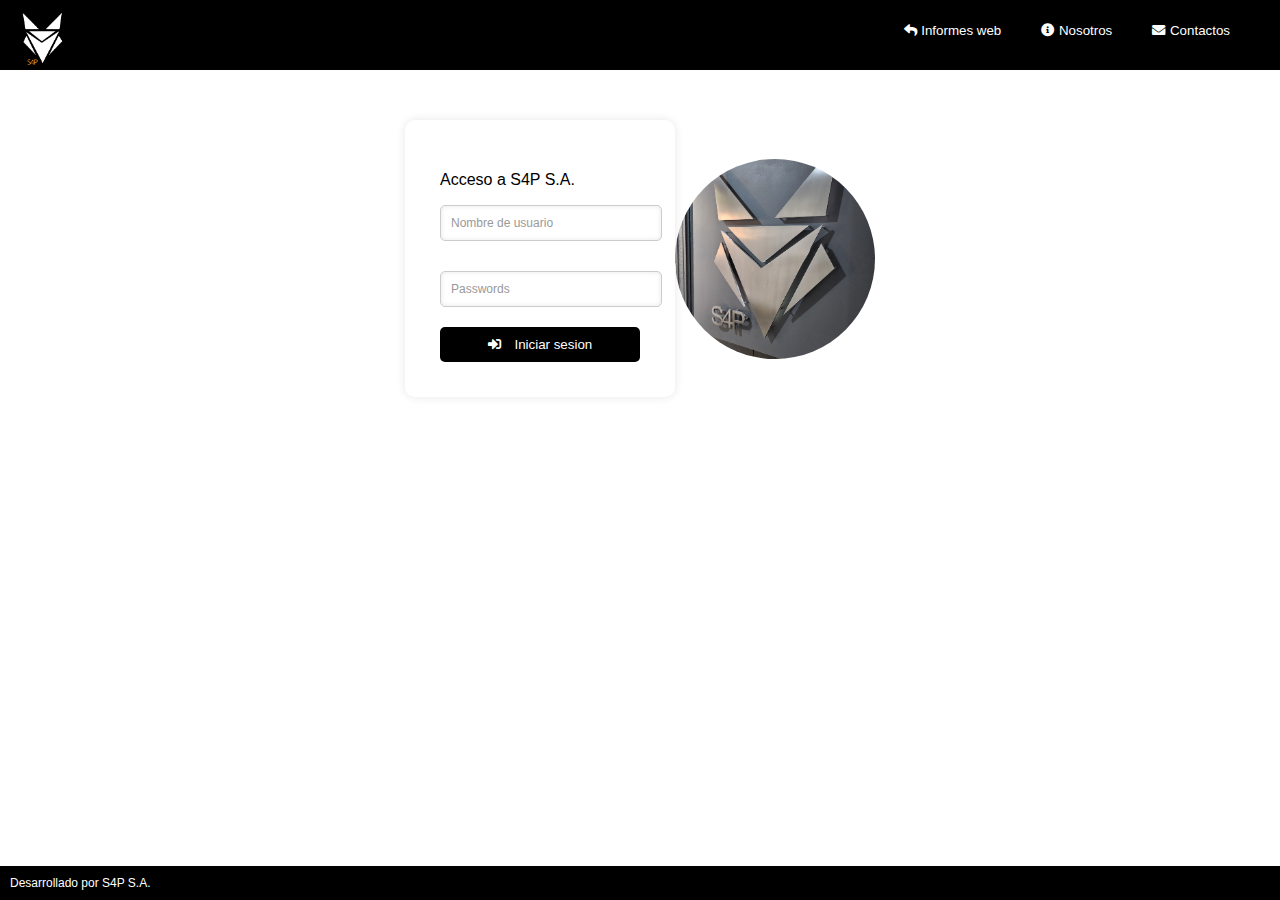
==== index.html @ d85f3bc5 "Add files via upload" ====
<!DOCTYPE html>
<html lang="es">
<head>
<meta >
<link rel="shortcut icon" type="image/png" href="logo.ico">
 
 <meta name="viewport" content="width=device-width, initial-scale=1.0">
    <meta name="address" content="PADRE ALONSO DE OVALLE 1545, SANTIAGO DE CHILE, REGION METROPOLITANA">
    <meta name="author" content="S4P S.A">
    <meta name="Razon Social de la Empresa" content="S4P S.A.">
    <meta name="telefono" content="+56952375014">
    <meta name="email" content="pedro.rincon@s4p.cl">
    <meta name="RUT Empresa" content="77142473-2">
 <title>S4P S.A. Sitio Oficial ✔</title>
 <link rel="stylesheet" href="style.css">
<link rel="stylesheet" href="https://cdnjs.cloudflare.com/ajax/libs/font-awesome/5.15.3/css/all.min.css">
</head>
<body>
    <header style="height: 50px; padding: 10px;">
        
        <nav>
        <ul>
        <li><img src="logo.png  " alt="Logotipo de la empresa" style="width: 65px; height: 65px;"></li>
        <li class="botones-header">
            <a href="https://www.s4p.cl/" target="_blank"><button class="boton-facebook" > 
                
                <i class="fas fa-reply"></i> Informes web</button> </a>   
               <button class="boton-facebook" onclick="abrirModalNosotros()">
                <i class="fas fa-info-circle"></i> Nosotros
               </button>
               <button class="boton-facebook" onclick="abrirModal()">
                <i class="fas fa-envelope"></i> Contactos
               </button>               
        </li>
        </ul>
        </nav>
    
        <div id="modal-contactos" class="modal">
            <div class="modal-content">
            <span class="close" onclick="cerrarModal()">&times;</span>
            <h2 class="titulo-modal"> Hablemos... </h2>
            <p class="subtitulo-modal"><div class=""></div>Tienes alguna pregunta o necesitas ayuda</p>
            <form class="formulario-contacto">
            <input type="text" placeholder="Nombre" class="input-modal">
            <input type="email" placeholder="Correo electronico" class="input-modal">
            <textarea placeholder="Mensaje" class="textarea-modal"></textarea>
            <button class="boton-enviar" type="submit">Enviar</button>
            </form>
            <div class="redes-sociales-modal">
            <a href="https://wa.me/56952375014" target="_blank"><i class="fab fa-whatsapp"></i></a>
            <a href="https://www.instagram.com/s4p_sa/" target="_blank"><i class="fab fa-instagram"></i></a>
            <a href="https://www.linkedin.com/company/s4p-s-a/" target="_blank"><i class="fab fa-linkedin"></i></a>
            </div>
            </div>
        </div>
        
        <div id="modal-nosotros" class="modal">
            <div class="modal-content">
            <span class="close" onclick="cerrarModalNosotros()">&times;</span>
            <h2 class="titulo-modal">Acerca de nosotros</h2>
            <div class="slider-nosotros">
            <div class="slide">
            <h3>S4P S.A.</h3>
            <p>Somos el mejor Call Center de Ventas de todo Chile</p>
            <h3>Nuestra Direccion:</h3>
            <p>Padre Alonso de Ovalle 1545, Santiago de Chile, Region Metropolitana</p>
            <a href="https://www.google.com/maps/search/?api=1&query=PADRE ALONSO DE OVALLE 1545" target="_blank">Buscar en Google Maps</a>
            </div>
            <div class="slide">
            <h3>Gerentes Generales:</h3>
            <p>Romina Denisse Salinas Rios, romina.salinas@s4p.cl</br>Cristian Eduardo Paez Prieto, cristian.paez@s4p.cl</p>
            <h3>Sub Gerentes de Servicios:</h3>
            <p>Evelyn Valdebenito, evelyn.valdebenito@s4p.cl</br>Valeria Dinamarca, valeria.dinamarca@s4p.cl</p>
            <h3>Sub Gerente de Desarrollo e informatica:</h3>
            <p>Mauricio Gomez, mauricio.gomez@s4p.cl</p>
            </div>
        <!--<div class="slide"> 
            <h3>Misión</h3>
            <p>Misión de la empresaMisión de la empresaMisión de la empresaMisión de la empresaMisión de la empresaMisión de la empresaMisión de la empresaMisión de la empresaMisión de la empresa</p>
            </div>
            <div class="slide">
            <h3>Visión</h3>
            <p>Visión de la empresa Visión de la empresaVisión de la empresaVisión de la empresaVisión de la empresaVisión de la empresaVisión de la empresaVisión de la empresaVisión de la empresaVisión de la empresaVisión de la empresa</p>
            </div>--> 
            <div class="slide">
                <h3>Nuestros Clientes:</h3>
                <div class="logo_cliente">
                    <img src="MetLife_logo.png" alt="Logo Cliente">
                </div>       
                <div class="logo_cliente">
                    <img src="mapfre_logo.png" alt="Logo Cliente">
                </div>     
                <div class="logo_cliente">
                    <img src="cardif_logo.png" alt="Logo Cliente">
                </div> 
                <div class="logo_cliente">
                    <img src="bci_logo.png" alt="Logo Cliente">
                </div> 
                <div class="logo_cliente">
                    <img src="sura_logo.png" alt="Logo Cliente">
                </div> 
                <div class="logo_cliente">
                    <img src="best_logo.png" alt="Logo Cliente">
                </div>    
                <div class="logo_cliente">
                    <img src="ripley_logo.png" alt="Logo Cliente">
                </div>              
                </div>
            </div>
            <div class="botones-slider">
            <button class="boton-anterior" onclick="anteriorSlide()">&lt;</button>
            <button class="boton-siguiente" onclick="siguienteSlide()">&gt;</button>
            </div>
            </div>
        </div>
           
           
           
       </header>
       
       
 <main>
 <section class="container">
    <div class="formulario-login">
        <p>Acceso a S4P S.A.</p>
        <form>
        <label for="nombre-usuario"></label>
        <input type="text" id="nombre-usuario" name="nombre-usuario" placeholder="Nombre de usuario">
        <label for="contraseña"></label>
        <input type="password" id="contraseña" name="contraseña" placeholder="Passwords">
        <button type="submit"><i class="fas fa-sign-in-alt"></i> Iniciar sesion</button>
        </form>
       </div>
             
     <div class="contenedor">
                <div class="imagen-login">
        <img src="otra-imagen.jpg" alt="Imagen de inicio de sesión">
        </div>
        </div>
       

 </section>
 </main>
 <script src="script.js"></script>
</body>
<footer class="footer-fijo">
    Desarrollado por S4P S.A.                             
   </footer>
   
<script src="app.js"></script>
</html>
---- style.css ----
body {
    font-family: Open Sans, sans-serif;
    margin: 0;
    padding: 0;
    background-color: #FFFFFF;
   }
   
   header {
    background-color: #000000;
    padding: 20px;
    text-align: center;
   }
   
   header nav ul {
    list-style: none;
    margin: 0;
    padding: 0;
    display: flex;
    justify-content: space-between;
   }
   
   header nav ul li {
    margin-right: 20px;
   }
   
   header nav ul li img {
    width: 40px;
    height: 40px;
   }
   
   .boton-header {
    background-color: #FFFFFF;
    color: #000000;
    padding: 1px 2px;
    border: none;
    border-radius: 5px;
    cursor: pointer;
   }
   
   .boton-header:hover {
    background-color: #FFA07A;
   }
   
   main {
    display: flex;
    flex-direction: column;
    align-items: center;
    padding: 20px;
   }
   
   .container {
    display: flex;
    flex-wrap: wrap;
    justify-content: center;
    margin: 30px;
   }
   
   .formulario {
    width: 50%;
    padding: 20px;
    background-color: #FFFFFF;
    border: 1px solid #CCCCCC;
    box-shadow: 0 0 10px rgba(0, 0, 0, 0.1);
   }
   
   .imagen {
    
    width: 50%;
    padding: 20px;
   }
   
   .imagen img {
    
    width: 100%;
    height: 200px;
    object-fit: cover;
    border-radius: 0px;
   }
   
   @media (max-width: 768px) {
    .formulario {
    width: 100%;
    }
    .imagen {
    display: none;
    }
   }

   .botones-header {
    display: flex;
    justify-content: flex-end;
   }
   
   
   .boton-facebook:hover {
    background-color: #F7F7F7;
   }
   
   .boton-facebook:active {
    background-color: #E5E5E5;
   }
   
   .boton-facebook {
    background-color: #000000;
    height: 40PX;
    color: #FFFFFF;
    padding: 10px 20px;
    border: none;
    border-radius: 5px;
    cursor: pointer;
   }
   
   .boton-facebook:hover {
    background-color: #898b89;
   }
   
   .boton-facebook i {
    margin-right: 1px;
   }
   

   .formulario-login {
    width: 250px;
    float: left;
    padding: 20px;
    border: 1px solid #ccc;
    border-radius: 10px;
    box-shadow: 0 0 10px rgba(0, 0, 0, 0.1);
   }
   
   .formulario-login h2 {
    margin-top: 0;
   }
   
   .formulario-login label {
    display: block;
    margin-bottom: 10px;
   }
   
   .formulario-login input[type="text"], .formulario-login input[type="password"] {
    width: 100%;
    padding: 10px;
    margin-bottom: 20px;
    border: 1px solid #ccc;
    border-radius: 5px;
    box-shadow: inset 0 0 5px rgba(0, 0, 0, 0.1);
   }
   
   .formulario-login input[type="text"]:focus, .formulario-login input[type="password"]:focus {
    border-color: #4CAF50;
    box-shadow: inset 0 0 5px rgba(0, 0, 0, 0.1), 0 0 10px rgba(76, 175, 80, 0.5);
   }
   
   .formulario-login button[type="submit"] {
    width: 100%;
    padding: 10px;
    background-color: #000000;
    color: #fff;
    border: none;
    border-radius: 5px;
    cursor: pointer;
   }
   
   .formulario-login button[type="submit"]:hover {
    background-color: #3b3b3b;
   }
   
   .formulario-login button[type="submit"] i {
    margin-right: 10px;
   }
   

   .formulario-login input[type="text"], .formulario-login input[type="password"] {
    width: 100%;
    padding: 10px;
    margin-bottom: 20px;
    border: 1px solid #ccc;
    border-radius: 5px;
    box-shadow: inset 0 0 5px rgba(0, 0, 0, 0.1);
   }
   
   .formulario-login input[type="text"]:focus, .formulario-login input[type="password"]:focus {
    border-color: #000000;
    box-shadow: inset 0 0 5px rgba(0, 0, 0, 0.1), 0 0 10px rgba(76, 175, 80, 0.5);
   }
   
   .formulario-login input[type="text"] {
    font-size: 12px;
   }
   
   .formulario-login input[type="text"]::placeholder {
    color: #999;
    font-size: 12px;
   }
   
   .formulario-login input[type="password"] {
    font-size: 12px;
   }
   
   .formulario-login input[type="password"]::placeholder {
    color: #999;
    font-size: 12px;
   }

   .contenedor {
    display: flex;
    justify-content: space-between;
    align-items: center;
   }
   
   .imagen-login {
    float: right;
    width: 200px;
    height: 200px;
    border-radius: 10px;
    overflow: hidden;
   }
   
   .imagen-login img {
    width: 100%;
    height: 100%;
    object-fit: cover;
   }
   
   .formulario-login {
    float: right;
    width: 200px;
    padding: 35px;
    border: 0px solid #ccc;
    border-radius: 10px;
    box-shadow: 0 0 10px rgba(0, 0, 0, 0.1);
   }
   
   /* Ocultar imagen al achicar la pantalla */
   @media only screen and (max-width: 768px) {
    .imagen-login {
    display: none;
    }
   }

   .imagen-login {
    float: right;
    width: 200px;
    height: 200px;
    border-radius: 300px;
    overflow: hidden;
    transition: opacity 0.5s ease-in-out;
   }
   
   .imagen-login:hover {
    opacity: 0.7;
   }
   
   .imagen-login img {
    width: 100%;
    height: 100%;
    object-fit: cover;
    transition: transform 0.5s ease-in-out;
    margin: 0px;
   }
   
   .imagen-login img:hover {
    transform: scale(1.1);
   }
   
   /* Estilos para el modal */
.modal {
   display: none;
     position: fixed;
    z-index: 1;
    left: 0;
    top: 0;
    width: 100%;
    height: 100%;
    background-color: rgba(0,0,0,0.4);
   }
   
   .modal-content {
    background-color: #ffffff;
    margin: 15% auto;
    padding: 20px;
    border: 1px solid #888;
    width: 80%; 
   }
   
   .close {
    color: #aaa;
    float: right;
    font-size: 28px;
    font-weight: bold;
   }
   
   .close:hover,
   .close:focus {
    color: black;
    text-decoration: none;
    cursor: pointer;
   }
   
   /* Estilos para el modal */
.modal {
    display: none;
    position: fixed;
    z-index: 1;
    left: 0;
    top: 0;
    width: 100%;
    height: 100%;
    background-color: rgba(0,0,0,0.4);
   }
   
   .modal-content {
    background-color: #fff;
    margin: 15% auto;
    padding: 20px;
    border: 1px solid #ddd;
    width: 80%;
    box-shadow: 0 0 10px rgba(0,0,0,0.1);
   }
   
   .titulo-modal {
    font-size: 24px;
    font-weight: bold;
    margin-bottom: 10px;
   }
   
   .subtitulo-modal {
    font-size: 18px;
    color: #666;
    margin-bottom: 20px;
   }
   
   .formulario-contacto {
    display: flex;
    flex-direction: column;
    align-items: center;
   }
   
   .input-modal {
    width: 100%;
    padding: 10px;
    margin-bottom: 20px;
    border: 1px solid #ccc;
    border-radius: 5px;
   }
   
   .textarea-modal {
    width: 100%;
    padding: 10px;
    margin-bottom: 20px;
    border: 1px solid #ccc;
    border-radius: 5px;
   }
   
   .boton-enviar {
    background-color: #000000;
    color: #fff;
    padding: 10px 20px;
    border: none;
    border-radius: 5px;
    cursor: pointer;
   }
   
   .boton-enviar:hover {
    background-color: #000000;
   }
   
   .redes-sociales-modal {
    display: flex;
    justify-content: space-between;
    margin-top: 20px;
   }
   
   .redes-sociales-modal a {
    margin-right: 20px;
    font-size: 24px;
    color: #666;
   }
   
   .redes-sociales-modal a:hover {
    color: #000000;
   }
   
   
   /* Estilos para el modal */
.modal {
    display: none;
    position: fixed;
    z-index: 1;
    left: 0;
    top: 0;
    width: 100%;
    height: 100%;
    background-color: rgba(0,0,0,0.4);
   }
   
   .modal-content {
    background-color: #fff;
    margin: 15% auto;
    padding: 10% auto;
    border: 1px solid #ddd;
    width: 70%;
    box-shadow: 0 0 10px rgba(0,0,0,0.1);
  

   }
   
   .titulo-modal {
    font-size: 24px;
    font-weight: bold;
    margin-bottom: 10px;
   }
   
   .slider-nosotros {
    
    
    position: relative;
    width: 100%;
    height: 300cap;
    max-height: 50vh;
    overflow-y: auto;
   }
   
   .slide {
    position: absolute;    
    top: 0;
    left: 0;
    width: 90%;
    height: 90%;
    
    background-color: #fff;
    padding: 20px;
    border: 0px solid #ddd;
    box-shadow: 0 0 10px rgba(0,0,0,0.1);
    display: none;
   }
   
   .slide.active {
    display: block;
   }
   
   .botones-slider {
    position: absolute;
    bottom: 0;
    left: 0;
    width: 100%;
    display: flex;
    justify-content: space-between;
   }
   
   .botones-slider button {
    background-color: #fff;
    border: none;
    padding: 10px;
    cursor: pointer;
   }
   
   .botones-slider button:hover {
    background-color: #ddd;
   }
   
   .botones-slider button {
    background-color: hwb(34 2% 13%);
    color: #fff;
    border: none;
    padding: 10px 20px;
    font-size: 16px;
    cursor: pointer;
    box-shadow: 0 0 10px rgba(0,0,0,0.5);
    border-radius: 5px;
   }
   
   .botones-slider button:hover {
    background-color: #FF9800;
    box-shadow: 0 0 10px rgba(0,0,0,0.8);
   }
   
   .botones-slider {
    position: absolute;
    bottom: 0;
    left: 0;
    width: 100%;
    display: flex;
    justify-content: space-between;
    padding: 10px;
    background-color: rgba(0,0,0,0.5);
   }
      
    
   
   .logo_cliente img {
    float: inline-start;
    margin-top: 20px;
   }

   .footer-fijo {
    position: fixed;
    bottom: 0;
    left: 0;
    width: 100%;
    background-color: #000000;
    color: #fff;
    padding: 10px;
    text-align: left;
    font-size: 12px;
   }
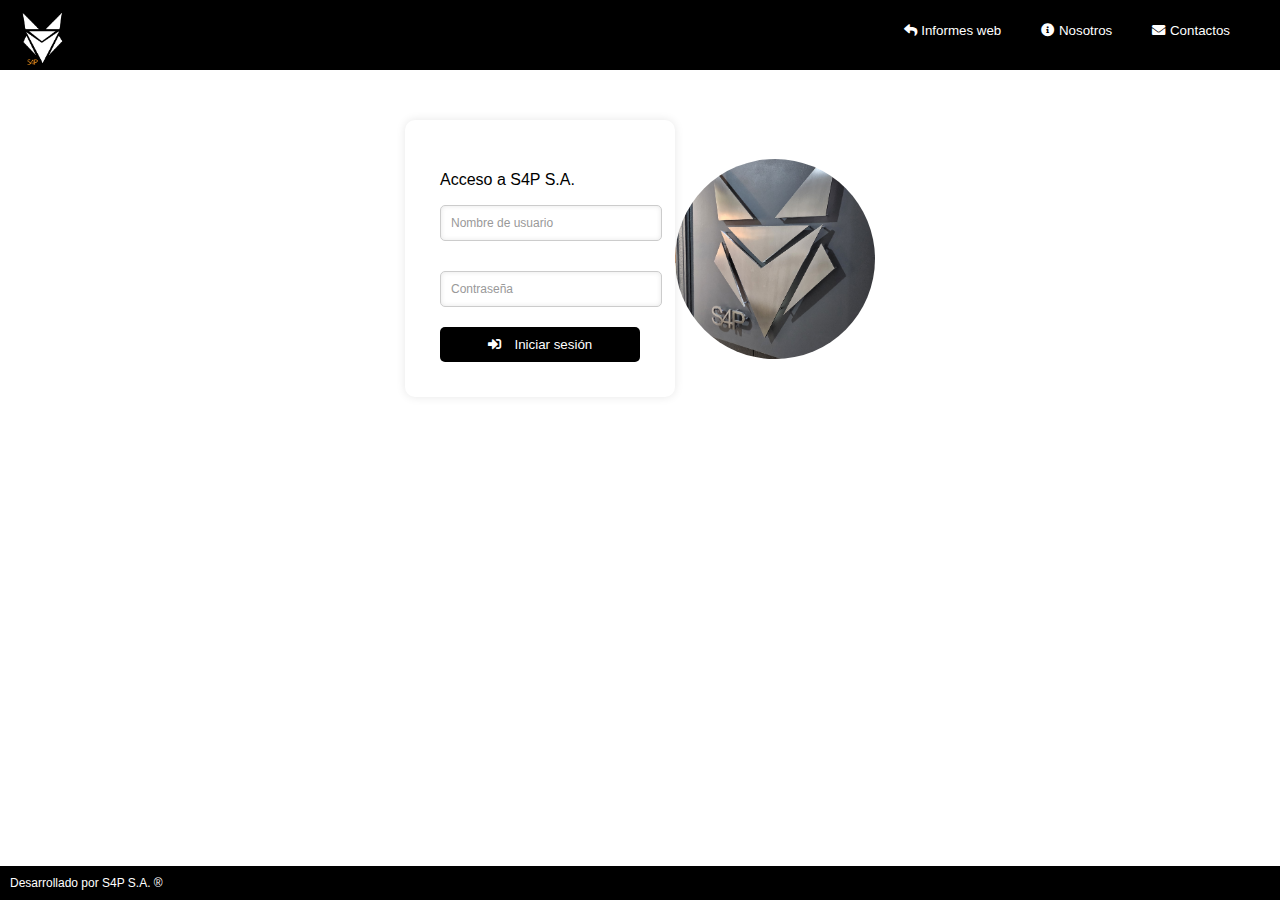
==== commit 4da91701: "Add files via upload" ====
--- a/index.html
+++ b/index.html
@@ -5,6 +5,7 @@
 <link rel="shortcut icon" type="image/png" href="logo.ico">
  
  <meta name="viewport" content="width=device-width, initial-scale=1.0">
+ <meta name="facebook-domain-verification" content="7prp829jgl9hr3vds49mf4bbs71cpj" />
     <meta name="address" content="PADRE ALONSO DE OVALLE 1545, SANTIAGO DE CHILE, REGION METROPOLITANA">
     <meta name="author" content="S4P S.A">
     <meta name="Razon Social de la Empresa" content="S4P S.A.">
@@ -38,11 +39,11 @@
         <div id="modal-contactos" class="modal">
             <div class="modal-content">
             <span class="close" onclick="cerrarModal()">&times;</span>
-            <h2 class="titulo-modal"> Hablemos... </h2>
-            <p class="subtitulo-modal"><div class=""></div>Tienes alguna pregunta o necesitas ayuda</p>
+            <h2 class="titulo-modal">¡Hablemos!</h2>
+            <p class="subtitulo-modal">¿Tienes alguna pregunta o necesitas ayuda?</p>
             <form class="formulario-contacto">
             <input type="text" placeholder="Nombre" class="input-modal">
-            <input type="email" placeholder="Correo electronico" class="input-modal">
+            <input type="email" placeholder="Correo electrónico" class="input-modal">
             <textarea placeholder="Mensaje" class="textarea-modal"></textarea>
             <button class="boton-enviar" type="submit">Enviar</button>
             </form>
@@ -72,7 +73,7 @@
             <h3>Sub Gerentes de Servicios:</h3>
             <p>Evelyn Valdebenito, evelyn.valdebenito@s4p.cl</br>Valeria Dinamarca, valeria.dinamarca@s4p.cl</p>
             <h3>Sub Gerente de Desarrollo e informatica:</h3>
-            <p>Mauricio Gomez, mauricio.gomez@s4p.cl</p>
+            <p>Mauricio Gómez, mauricio.gomez@s4p.cl</p>
             </div>
         <!--<div class="slide"> 
             <h3>Misión</h3>
@@ -127,8 +128,8 @@
         <label for="nombre-usuario"></label>
         <input type="text" id="nombre-usuario" name="nombre-usuario" placeholder="Nombre de usuario">
         <label for="contraseña"></label>
-        <input type="password" id="contraseña" name="contraseña" placeholder="Passwords">
-        <button type="submit"><i class="fas fa-sign-in-alt"></i> Iniciar sesion</button>
+        <input type="password" id="contraseña" name="contraseña" placeholder="Contraseña">
+        <button type="submit"><i class="fas fa-sign-in-alt"></i> Iniciar sesión</button>
         </form>
        </div>
              
@@ -144,7 +145,7 @@
  <script src="script.js"></script>
 </body>
 <footer class="footer-fijo">
-    Desarrollado por S4P S.A.                             
+    Desarrollado por S4P S.A. ®                            
    </footer>
    
 <script src="app.js"></script>
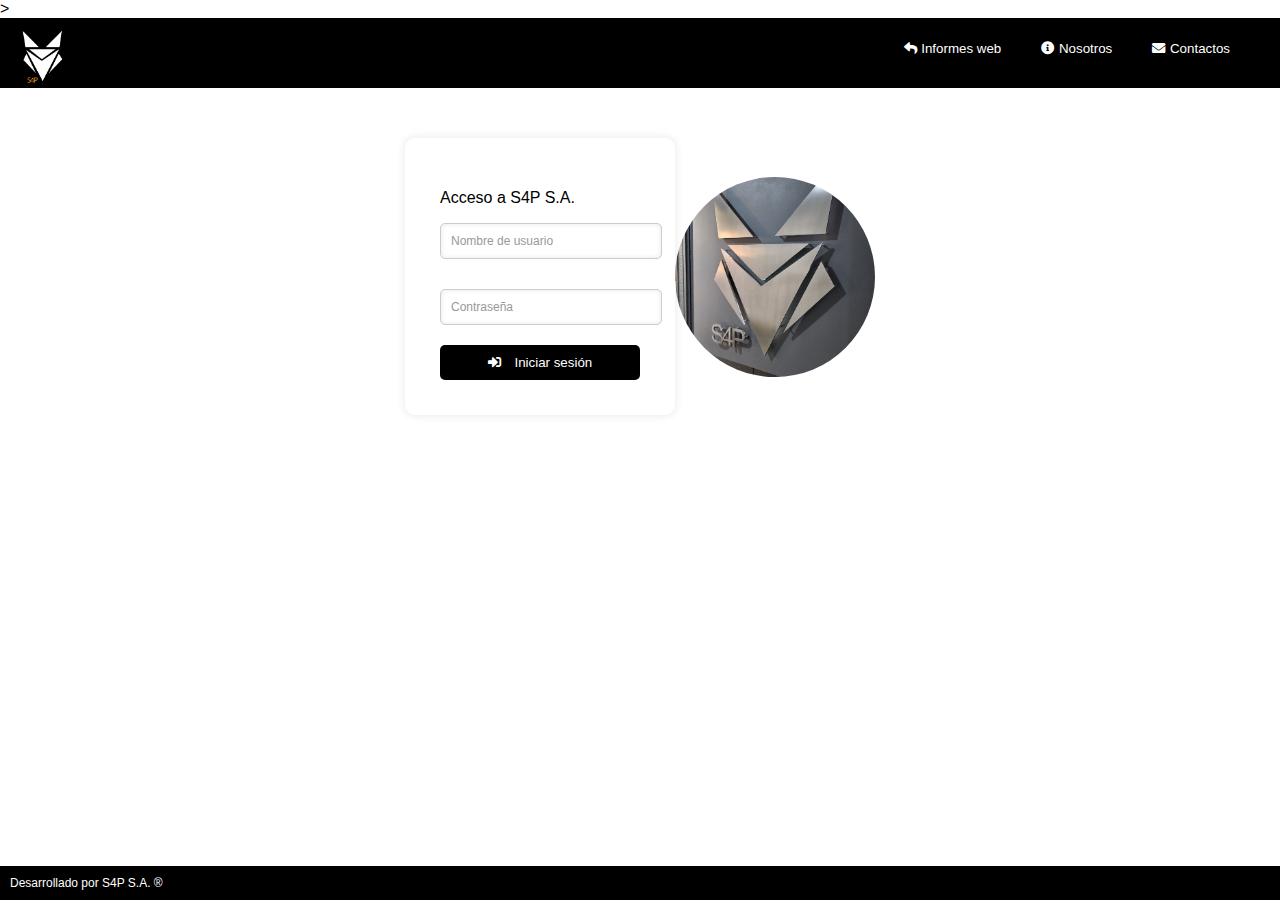
==== commit 3252c205: "Add files via upload" ====
--- a/index.html
+++ b/index.html
@@ -1,11 +1,11 @@
 <!DOCTYPE html>
 <html lang="es">
 <head>
-<meta >
+<meta>
+<meta name="facebook-domain-verification" content="7prp829jgl9hr3vds49mf4bbs71cpj" />>
 <link rel="shortcut icon" type="image/png" href="logo.ico">
  
  <meta name="viewport" content="width=device-width, initial-scale=1.0">
- <meta name="facebook-domain-verification" content="7prp829jgl9hr3vds49mf4bbs71cpj" />
     <meta name="address" content="PADRE ALONSO DE OVALLE 1545, SANTIAGO DE CHILE, REGION METROPOLITANA">
     <meta name="author" content="S4P S.A">
     <meta name="Razon Social de la Empresa" content="S4P S.A.">
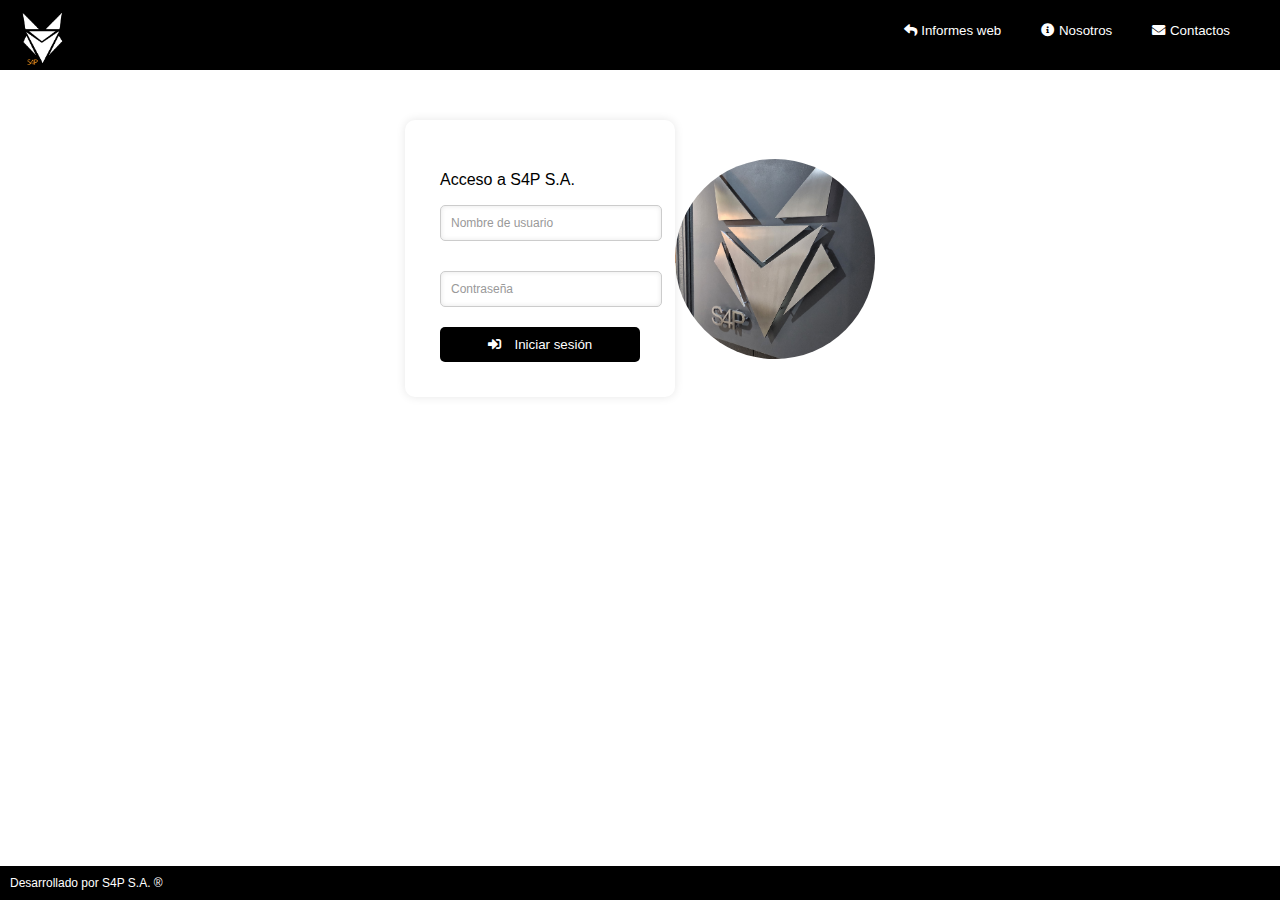
==== commit 3d0439c7: "Add files via upload" ====
--- a/index.html
+++ b/index.html
@@ -2,7 +2,7 @@
 <html lang="es">
 <head>
 <meta>
-<meta name="facebook-domain-verification" content="7prp829jgl9hr3vds49mf4bbs71cpj" />>
+<meta name="facebook-domain-verification" content="7prp829jgl9hr3vds49mf4bbs71cpj" />
 <link rel="shortcut icon" type="image/png" href="logo.ico">
  
  <meta name="viewport" content="width=device-width, initial-scale=1.0">
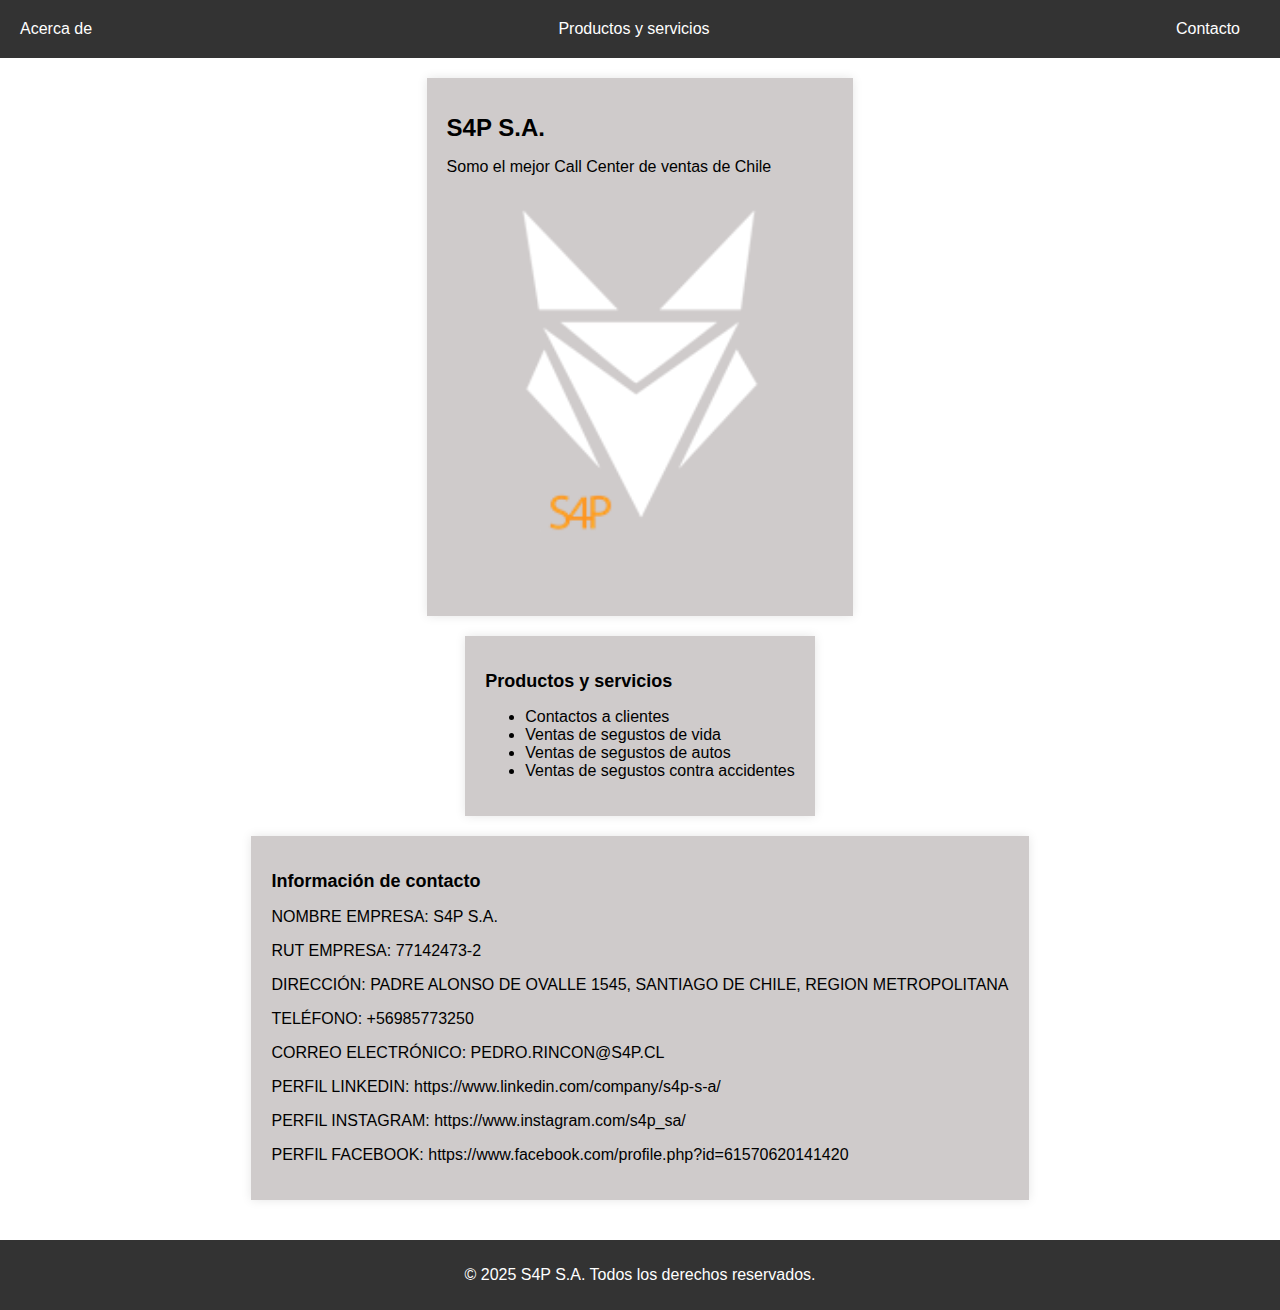
==== commit cdb62ab7: "Add files via upload" ====
--- a/index.html
+++ b/index.html
@@ -1,152 +1,50 @@
 <!DOCTYPE html>
 <html lang="es">
 <head>
-<meta>
-<meta name="facebook-domain-verification" content="7prp829jgl9hr3vds49mf4bbs71cpj" />
-<link rel="shortcut icon" type="image/png" href="logo.ico">
- 
- <meta name="viewport" content="width=device-width, initial-scale=1.0">
-    <meta name="address" content="PADRE ALONSO DE OVALLE 1545, SANTIAGO DE CHILE, REGION METROPOLITANA">
-    <meta name="author" content="S4P S.A">
-    <meta name="Razon Social de la Empresa" content="S4P S.A.">
-    <meta name="telefono" content="+56952375014">
-    <meta name="email" content="pedro.rincon@s4p.cl">
-    <meta name="RUT Empresa" content="77142473-2">
- <title>S4P S.A. Sitio Oficial ✔</title>
- <link rel="stylesheet" href="style.css">
-<link rel="stylesheet" href="https://cdnjs.cloudflare.com/ajax/libs/font-awesome/5.15.3/css/all.min.css">
+    <meta charset="UTF-8">
+    <meta name="viewport" content="width=device-width, initial-scale=1.0">
+    <title>NOMBRE DE TU EMPRESA</title>
+    <link rel="stylesheet" href="style.css">
 </head>
 <body>
-    <header style="height: 50px; padding: 10px;">
-        
+    <header>
         <nav>
-        <ul>
-        <li><img src="logo.png  " alt="Logotipo de la empresa" style="width: 65px; height: 65px;"></li>
-        <li class="botones-header">
-            <a href="https://www.s4p.cl/" target="_blank"><button class="boton-facebook" > 
-                
-                <i class="fas fa-reply"></i> Informes web</button> </a>   
-               <button class="boton-facebook" onclick="abrirModalNosotros()">
-                <i class="fas fa-info-circle"></i> Nosotros
-               </button>
-               <button class="boton-facebook" onclick="abrirModal()">
-                <i class="fas fa-envelope"></i> Contactos
-               </button>               
-        </li>
-        </ul>
+            <ul>
+                <li><a href="#acerca-de">Acerca de</a></li>
+                <li><a href="#productos-servicios">Productos y servicios</a></li>
+                <li><a href="#contacto">Contacto</a></li>
+            </ul>
         </nav>
-    
-        <div id="modal-contactos" class="modal">
-            <div class="modal-content">
-            <span class="close" onclick="cerrarModal()">&times;</span>
-            <h2 class="titulo-modal">¡Hablemos!</h2>
-            <p class="subtitulo-modal">¿Tienes alguna pregunta o necesitas ayuda?</p>
-            <form class="formulario-contacto">
-            <input type="text" placeholder="Nombre" class="input-modal">
-            <input type="email" placeholder="Correo electrónico" class="input-modal">
-            <textarea placeholder="Mensaje" class="textarea-modal"></textarea>
-            <button class="boton-enviar" type="submit">Enviar</button>
-            </form>
-            <div class="redes-sociales-modal">
-            <a href="https://wa.me/56952375014" target="_blank"><i class="fab fa-whatsapp"></i></a>
-            <a href="https://www.instagram.com/s4p_sa/" target="_blank"><i class="fab fa-instagram"></i></a>
-            <a href="https://www.linkedin.com/company/s4p-s-a/" target="_blank"><i class="fab fa-linkedin"></i></a>
-            </div>
-            </div>
-        </div>
-        
-        <div id="modal-nosotros" class="modal">
-            <div class="modal-content">
-            <span class="close" onclick="cerrarModalNosotros()">&times;</span>
-            <h2 class="titulo-modal">Acerca de nosotros</h2>
-            <div class="slider-nosotros">
-            <div class="slide">
-            <h3>S4P S.A.</h3>
-            <p>Somos el mejor Call Center de Ventas de todo Chile</p>
-            <h3>Nuestra Direccion:</h3>
-            <p>Padre Alonso de Ovalle 1545, Santiago de Chile, Region Metropolitana</p>
-            <a href="https://www.google.com/maps/search/?api=1&query=PADRE ALONSO DE OVALLE 1545" target="_blank">Buscar en Google Maps</a>
-            </div>
-            <div class="slide">
-            <h3>Gerentes Generales:</h3>
-            <p>Romina Denisse Salinas Rios, romina.salinas@s4p.cl</br>Cristian Eduardo Paez Prieto, cristian.paez@s4p.cl</p>
-            <h3>Sub Gerentes de Servicios:</h3>
-            <p>Evelyn Valdebenito, evelyn.valdebenito@s4p.cl</br>Valeria Dinamarca, valeria.dinamarca@s4p.cl</p>
-            <h3>Sub Gerente de Desarrollo e informatica:</h3>
-            <p>Mauricio Gómez, mauricio.gomez@s4p.cl</p>
-            </div>
-        <!--<div class="slide"> 
-            <h3>Misión</h3>
-            <p>Misión de la empresaMisión de la empresaMisión de la empresaMisión de la empresaMisión de la empresaMisión de la empresaMisión de la empresaMisión de la empresaMisión de la empresa</p>
-            </div>
-            <div class="slide">
-            <h3>Visión</h3>
-            <p>Visión de la empresa Visión de la empresaVisión de la empresaVisión de la empresaVisión de la empresaVisión de la empresaVisión de la empresaVisión de la empresaVisión de la empresaVisión de la empresaVisión de la empresa</p>
-            </div>--> 
-            <div class="slide">
-                <h3>Nuestros Clientes:</h3>
-                <div class="logo_cliente">
-                    <img src="MetLife_logo.png" alt="Logo Cliente">
-                </div>       
-                <div class="logo_cliente">
-                    <img src="mapfre_logo.png" alt="Logo Cliente">
-                </div>     
-                <div class="logo_cliente">
-                    <img src="cardif_logo.png" alt="Logo Cliente">
-                </div> 
-                <div class="logo_cliente">
-                    <img src="bci_logo.png" alt="Logo Cliente">
-                </div> 
-                <div class="logo_cliente">
-                    <img src="sura_logo.png" alt="Logo Cliente">
-                </div> 
-                <div class="logo_cliente">
-                    <img src="best_logo.png" alt="Logo Cliente">
-                </div>    
-                <div class="logo_cliente">
-                    <img src="ripley_logo.png" alt="Logo Cliente">
-                </div>              
-                </div>
-            </div>
-            <div class="botones-slider">
-            <button class="boton-anterior" onclick="anteriorSlide()">&lt;</button>
-            <button class="boton-siguiente" onclick="siguienteSlide()">&gt;</button>
-            </div>
-            </div>
-        </div>
-           
-           
-           
-       </header>
-       
-       
- <main>
- <section class="container">
-    <div class="formulario-login">
-        <p>Acceso a S4P S.A.</p>
-        <form>
-        <label for="nombre-usuario"></label>
-        <input type="text" id="nombre-usuario" name="nombre-usuario" placeholder="Nombre de usuario">
-        <label for="contraseña"></label>
-        <input type="password" id="contraseña" name="contraseña" placeholder="Contraseña">
-        <button type="submit"><i class="fas fa-sign-in-alt"></i> Iniciar sesión</button>
-        </form>
-       </div>
-             
-     <div class="contenedor">
-                <div class="imagen-login">
-        <img src="otra-imagen.jpg" alt="Imagen de inicio de sesión">
-        </div>
-        </div>
-       
-
- </section>
- </main>
- <script src="script.js"></script>
+    </header>
+    <main>
+        <section id="acerca-de">
+            <h1>S4P S.A.</h1>
+            <p>Somo el mejor Call Center de ventas de Chile</p>
+            <img src="logo.png" alt="Logo de la empresa">
+        </section>
+        <section id="productos-servicios">
+            <h2>Productos y servicios</h2>
+            <ul>
+                <li>Contactos a clientes</li>
+                <li>Ventas de segustos de vida</li>
+                <li>Ventas de segustos de autos</li>
+                <li>Ventas de segustos contra accidentes</li>
+            </ul>
+        </section>
+        <section id="contacto">
+            <h2>Información de contacto</h2>
+            <p>NOMBRE EMPRESA: S4P S.A.</p>
+            <p>RUT EMPRESA: 77142473-2</p>
+            <p>DIRECCIÓN: PADRE ALONSO DE OVALLE 1545, SANTIAGO DE CHILE, REGION METROPOLITANA</p>
+            <p>TELÉFONO: +56985773250</p>
+            <p>CORREO ELECTRÓNICO: PEDRO.RINCON@S4P.CL</p>
+            <p>PERFIL LINKEDIN: https://www.linkedin.com/company/s4p-s-a/</p>
+            <p>PERFIL INSTAGRAM: https://www.instagram.com/s4p_sa/</p>
+            <p>PERFIL FACEBOOK: https://www.facebook.com/profile.php?id=61570620141420</p>
+        </section>
+    </main>
+    <footer>
+        <p>&copy; 2025 S4P S.A. Todos los derechos reservados.</p>
+    </footer>
 </body>
-<footer class="footer-fijo">
-    Desarrollado por S4P S.A. ®                            
-   </footer>
-   
-<script src="app.js"></script>
 </html>
--- a/style.css
+++ b/style.css
@@ -1,509 +1,70 @@
-
 
 body {
-    font-family: Open Sans, sans-serif;
+    font-family: Arial, sans-serif;
     margin: 0;
     padding: 0;
-    background-color: #FFFFFF;
-   }
-   
-   header {
-    background-color: #000000;
+}
+
+header {
+    background-color: #333;
+    color: #fff;
     padding: 20px;
     text-align: center;
-   }
-   
-   header nav ul {
+}
+
+nav ul {
     list-style: none;
     margin: 0;
     padding: 0;
     display: flex;
     justify-content: space-between;
-   }
-   
-   header nav ul li {
+}
+
+nav li {
     margin-right: 20px;
-   }
-   
-   header nav ul li img {
-    width: 40px;
-    height: 40px;
-   }
-   
-   .boton-header {
-    background-color: #FFFFFF;
-    color: #000000;
-    padding: 1px 2px;
-    border: none;
-    border-radius: 5px;
-    cursor: pointer;
-   }
-   
-   .boton-header:hover {
-    background-color: #FFA07A;
-   }
-   
-   main {
+}
+
+nav a {
+    color: #fff;
+    text-decoration: none;
+}
+
+main {
     display: flex;
     flex-direction: column;
     align-items: center;
     padding: 20px;
-   }
-   
-   .container {
-    display: flex;
-    flex-wrap: wrap;
-    justify-content: center;
-    margin: 30px;
-   }
-   
-   .formulario {
-    width: 50%;
+}
+
+section {
+    background-color: #cfcbcb;
     padding: 20px;
-    background-color: #FFFFFF;
-    border: 1px solid #CCCCCC;
+    margin-bottom: 20px;
     box-shadow: 0 0 10px rgba(0, 0, 0, 0.1);
-   }
-   
-   .imagen {
-    
-    width: 50%;
-    padding: 20px;
-   }
-   
-   .imagen img {
-    
+}
+
+h1 {
+    font-size: 24px;
+    margin-bottom: 10px;
+}
+
+h2 {
+    font-size: 18px;
+    margin-bottom: 10px;
+}
+
+img {
     width: 100%;
-    height: 200px;
+    height: 400px;
     object-fit: cover;
-    border-radius: 0px;
-   }
-   
-   @media (max-width: 768px) {
-    .formulario {
-    width: 100%;
-    }
-    .imagen {
-    display: none;
-    }
-   }
+    border-radius: 10px;
+}
 
-   .botones-header {
-    display: flex;
-    justify-content: flex-end;
-   }
-   
-   
-   .boton-facebook:hover {
-    background-color: #F7F7F7;
-   }
-   
-   .boton-facebook:active {
-    background-color: #E5E5E5;
-   }
-   
-   .boton-facebook {
-    background-color: #000000;
-    height: 40PX;
-    color: #FFFFFF;
-    padding: 10px 20px;
-    border: none;
-    border-radius: 5px;
-    cursor: pointer;
-   }
-   
-   .boton-facebook:hover {
-    background-color: #898b89;
-   }
-   
-   .boton-facebook i {
-    margin-right: 1px;
-   }
-   
-
-   .formulario-login {
-    width: 250px;
-    float: left;
-    padding: 20px;
-    border: 1px solid #ccc;
-    border-radius: 10px;
-    box-shadow: 0 0 10px rgba(0, 0, 0, 0.1);
-   }
-   
-   .formulario-login h2 {
-    margin-top: 0;
-   }
-   
-   .formulario-login label {
-    display: block;
-    margin-bottom: 10px;
-   }
-   
-   .formulario-login input[type="text"], .formulario-login input[type="password"] {
-    width: 100%;
-    padding: 10px;
-    margin-bottom: 20px;
-    border: 1px solid #ccc;
-    border-radius: 5px;
-    box-shadow: inset 0 0 5px rgba(0, 0, 0, 0.1);
-   }
-   
-   .formulario-login input[type="text"]:focus, .formulario-login input[type="password"]:focus {
-    border-color: #4CAF50;
-    box-shadow: inset 0 0 5px rgba(0, 0, 0, 0.1), 0 0 10px rgba(76, 175, 80, 0.5);
-   }
-   
-   .formulario-login button[type="submit"] {
-    width: 100%;
-    padding: 10px;
-    background-color: #000000;
-    color: #fff;
-    border: none;
-    border-radius: 5px;
-    cursor: pointer;
-   }
-   
-   .formulario-login button[type="submit"]:hover {
-    background-color: #3b3b3b;
-   }
-   
-   .formulario-login button[type="submit"] i {
-    margin-right: 10px;
-   }
-   
-
-   .formulario-login input[type="text"], .formulario-login input[type="password"] {
-    width: 100%;
-    padding: 10px;
-    margin-bottom: 20px;
-    border: 1px solid #ccc;
-    border-radius: 5px;
-    box-shadow: inset 0 0 5px rgba(0, 0, 0, 0.1);
-   }
-   
-   .formulario-login input[type="text"]:focus, .formulario-login input[type="password"]:focus {
-    border-color: #000000;
-    box-shadow: inset 0 0 5px rgba(0, 0, 0, 0.1), 0 0 10px rgba(76, 175, 80, 0.5);
-   }
-   
-   .formulario-login input[type="text"] {
-    font-size: 12px;
-   }
-   
-   .formulario-login input[type="text"]::placeholder {
-    color: #999;
-    font-size: 12px;
-   }
-   
-   .formulario-login input[type="password"] {
-    font-size: 12px;
-   }
-   
-   .formulario-login input[type="password"]::placeholder {
-    color: #999;
-    font-size: 12px;
-   }
-
-   .contenedor {
-    display: flex;
-    justify-content: space-between;
-    align-items: center;
-   }
-   
-   .imagen-login {
-    float: right;
-    width: 200px;
-    height: 200px;
-    border-radius: 10px;
-    overflow: hidden;
-   }
-   
-   .imagen-login img {
-    width: 100%;
-    height: 100%;
-    object-fit: cover;
-   }
-   
-   .formulario-login {
-    float: right;
-    width: 200px;
-    padding: 35px;
-    border: 0px solid #ccc;
-    border-radius: 10px;
-    box-shadow: 0 0 10px rgba(0, 0, 0, 0.1);
-   }
-   
-   /* Ocultar imagen al achicar la pantalla */
-   @media only screen and (max-width: 768px) {
-    .imagen-login {
-    display: none;
-    }
-   }
-
-   .imagen-login {
-    float: right;
-    width: 200px;
-    height: 200px;
-    border-radius: 300px;
-    overflow: hidden;
-    transition: opacity 0.5s ease-in-out;
-   }
-   
-   .imagen-login:hover {
-    opacity: 0.7;
-   }
-   
-   .imagen-login img {
-    width: 100%;
-    height: 100%;
-    object-fit: cover;
-    transition: transform 0.5s ease-in-out;
-    margin: 0px;
-   }
-   
-   .imagen-login img:hover {
-    transform: scale(1.1);
-   }
-   
-   /* Estilos para el modal */
-.modal {
-   display: none;
-     position: fixed;
-    z-index: 1;
-    left: 0;
-    top: 0;
-    width: 100%;
-    height: 100%;
-    background-color: rgba(0,0,0,0.4);
-   }
-   
-   .modal-content {
-    background-color: #ffffff;
-    margin: 15% auto;
-    padding: 20px;
-    border: 1px solid #888;
-    width: 80%; 
-   }
-   
-   .close {
-    color: #aaa;
-    float: right;
-    font-size: 28px;
-    font-weight: bold;
-   }
-   
-   .close:hover,
-   .close:focus {
-    color: black;
-    text-decoration: none;
-    cursor: pointer;
-   }
-   
-   /* Estilos para el modal */
-.modal {
-    display: none;
-    position: fixed;
-    z-index: 1;
-    left: 0;
-    top: 0;
-    width: 100%;
-    height: 100%;
-    background-color: rgba(0,0,0,0.4);
-   }
-   
-   .modal-content {
-    background-color: #fff;
-    margin: 15% auto;
-    padding: 20px;
-    border: 1px solid #ddd;
-    width: 80%;
-    box-shadow: 0 0 10px rgba(0,0,0,0.1);
-   }
-   
-   .titulo-modal {
-    font-size: 24px;
-    font-weight: bold;
-    margin-bottom: 10px;
-   }
-   
-   .subtitulo-modal {
-    font-size: 18px;
-    color: #666;
-    margin-bottom: 20px;
-   }
-   
-   .formulario-contacto {
-    display: flex;
-    flex-direction: column;
-    align-items: center;
-   }
-   
-   .input-modal {
-    width: 100%;
-    padding: 10px;
-    margin-bottom: 20px;
-    border: 1px solid #ccc;
-    border-radius: 5px;
-   }
-   
-   .textarea-modal {
-    width: 100%;
-    padding: 10px;
-    margin-bottom: 20px;
-    border: 1px solid #ccc;
-    border-radius: 5px;
-   }
-   
-   .boton-enviar {
-    background-color: #000000;
-    color: #fff;
-    padding: 10px 20px;
-    border: none;
-    border-radius: 5px;
-    cursor: pointer;
-   }
-   
-   .boton-enviar:hover {
-    background-color: #000000;
-   }
-   
-   .redes-sociales-modal {
-    display: flex;
-    justify-content: space-between;
-    margin-top: 20px;
-   }
-   
-   .redes-sociales-modal a {
-    margin-right: 20px;
-    font-size: 24px;
-    color: #666;
-   }
-   
-   .redes-sociales-modal a:hover {
-    color: #000000;
-   }
-   
-   
-   /* Estilos para el modal */
-.modal {
-    display: none;
-    position: fixed;
-    z-index: 1;
-    left: 0;
-    top: 0;
-    width: 100%;
-    height: 100%;
-    background-color: rgba(0,0,0,0.4);
-   }
-   
-   .modal-content {
-    background-color: #fff;
-    margin: 15% auto;
-    padding: 10% auto;
-    border: 1px solid #ddd;
-    width: 70%;
-    box-shadow: 0 0 10px rgba(0,0,0,0.1);
-  
-
-   }
-   
-   .titulo-modal {
-    font-size: 24px;
-    font-weight: bold;
-    margin-bottom: 10px;
-   }
-   
-   .slider-nosotros {
-    
-    
-    position: relative;
-    width: 100%;
-    height: 300cap;
-    max-height: 50vh;
-    overflow-y: auto;
-   }
-   
-   .slide {
-    position: absolute;    
-    top: 0;
-    left: 0;
-    width: 90%;
-    height: 90%;
-    
-    background-color: #fff;
-    padding: 20px;
-    border: 0px solid #ddd;
-    box-shadow: 0 0 10px rgba(0,0,0,0.1);
-    display: none;
-   }
-   
-   .slide.active {
-    display: block;
-   }
-   
-   .botones-slider {
-    position: absolute;
-    bottom: 0;
-    left: 0;
-    width: 100%;
-    display: flex;
-    justify-content: space-between;
-   }
-   
-   .botones-slider button {
-    background-color: #fff;
-    border: none;
-    padding: 10px;
-    cursor: pointer;
-   }
-   
-   .botones-slider button:hover {
-    background-color: #ddd;
-   }
-   
-   .botones-slider button {
-    background-color: hwb(34 2% 13%);
-    color: #fff;
-    border: none;
-    padding: 10px 20px;
-    font-size: 16px;
-    cursor: pointer;
-    box-shadow: 0 0 10px rgba(0,0,0,0.5);
-    border-radius: 5px;
-   }
-   
-   .botones-slider button:hover {
-    background-color: #FF9800;
-    box-shadow: 0 0 10px rgba(0,0,0,0.8);
-   }
-   
-   .botones-slider {
-    position: absolute;
-    bottom: 0;
-    left: 0;
-    width: 100%;
-    display: flex;
-    justify-content: space-between;
-    padding: 10px;
-    background-color: rgba(0,0,0,0.5);
-   }
-      
-    
-   
-   .logo_cliente img {
-    float: inline-start;
-    margin-top: 20px;
-   }
-
-   .footer-fijo {
-    position: fixed;
-    bottom: 0;
-    left: 0;
-    width: 100%;
-    background-color: #000000;
+footer {
+    background-color: #333;
     color: #fff;
     padding: 10px;
-    text-align: left;
-    font-size: 12px;
-   }
-   +    text-align: center;
+    clear: both;
+}
+
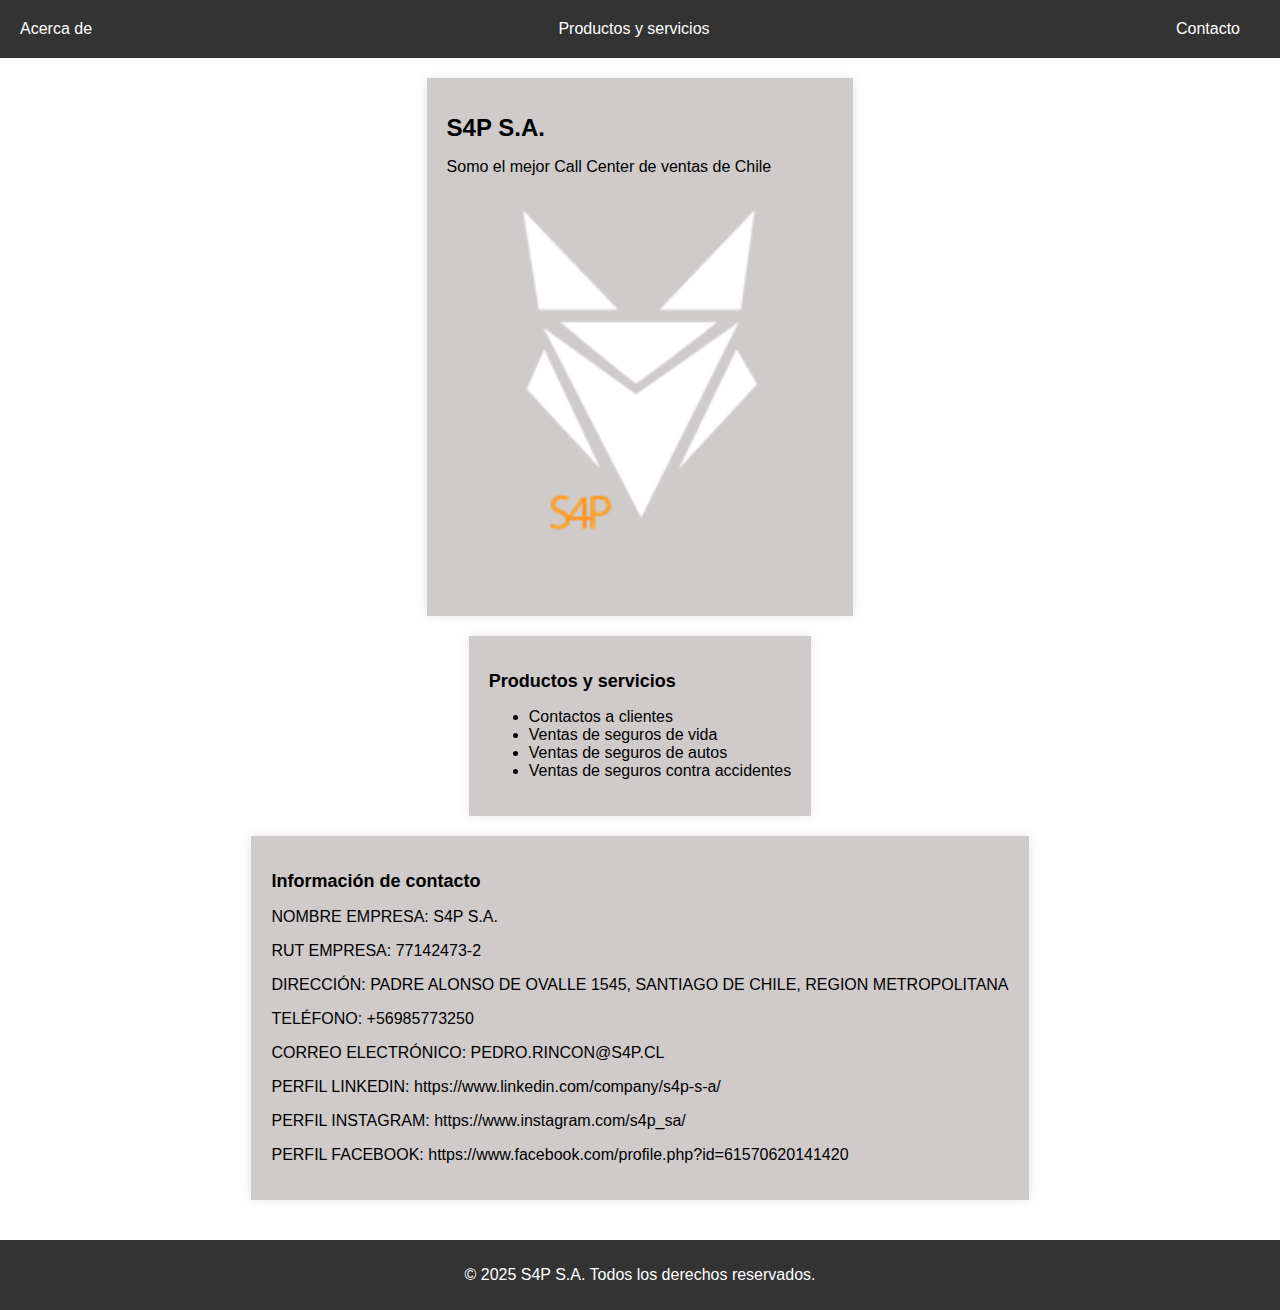
==== commit f60126be: "Add files via upload" ====
--- a/index.html
+++ b/index.html
@@ -26,9 +26,9 @@
             <h2>Productos y servicios</h2>
             <ul>
                 <li>Contactos a clientes</li>
-                <li>Ventas de segustos de vida</li>
-                <li>Ventas de segustos de autos</li>
-                <li>Ventas de segustos contra accidentes</li>
+                <li>Ventas de seguros de vida</li>
+                <li>Ventas de seguros de autos</li>
+                <li>Ventas de seguros contra accidentes</li>
             </ul>
         </section>
         <section id="contacto">
